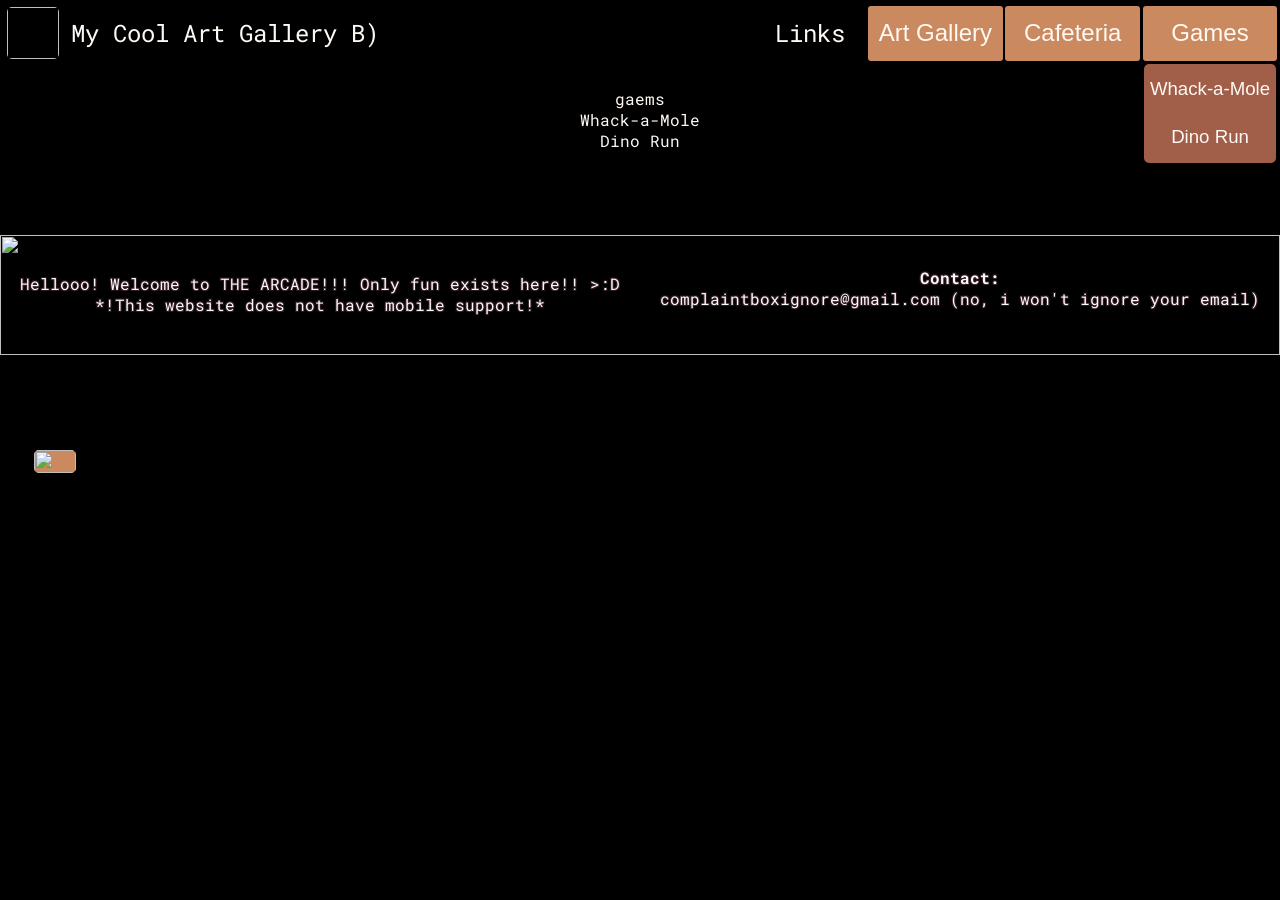
==== arcade.html @ 016c673d "Add files via upload" ====
<!DOCTYPE html>
<html>
    <head>
        <title>My Art Gallery! - Arcade</title>
        <link href="main.css" rel="stylesheet" type="text/css">
        <link href="arcade.css" rel="stylesheet" type="text/css">
    </head>
    <body>
        <!--Navbar-->
        <nav class="navbar">
            <div class="logo">
                <img>
                <p>My Cool Art Gallery B)</p>
            </div>
            <ul class="navlinks">
                <p>Links</p>
                <li><a href="mainpage.html" class="defbtn">Art Gallery</a></li>
                <li><a href="" class="defbtn">Cafeteria</a></li>
                <li id="arcadebtn1"><a href="" class="defbtn">Games</a></li>
                <ul class="gamenav">
                    <li><a href="whackamole.html">Whack-a-Mole</a></li>
                    <li><a href="">Dino Run</a></li>
                </ul>
            </ul>
        </nav>

        <!--Main-->
        <section class="main">
            <img class="arcadetitle">
            <div class="arcsign">
                <p>gaems</p>
                <img>
            </div>

            <div class="games">
                <div class="gamecard">
                    <img>
                    <p>Whack-a-Mole</p>
                </div>
                <div class="gamecard">
                    <img>
                    <p>Dino Run</p>
                </div>
            </div>
        </section><br><br>

        <!--Footer-->
        <section class="footer">
            <div>
                <p id="txtstroke">Hellooo! Welcome to THE ARCADE!!! Only fun exists here!! >:D</p>
                <p id="txtstroke">*!This website does not have mobile support!*</p>
            </div>
            <div>
                <h4 id="txtstroke">Contact:</h4>
                <p id="txtstroke">complaintboxignore@gmail.com (no, i won't ignore your email)</p>
            </div>
        </section>
        <img src="imgs/arcfloor.png" id=floor>

        <!--Arrows-->
        <div class="arrows">
            <button id="cafearr"><img src=""><p>Art Gallery</p></button>
        </div>
        <script src="main.js"></script>
    </body>
</html>
---- main.css ----
/*#Base*/
@import url('https://fonts.googleapis.com/css2?family=Roboto+Mono:ital,wght@0,100..700;1,100..700&display=swap');
:root{
    --off-white: #fff9f3;
    --main: #ca895f;
    --dark-main: #a15e49;
    --lighter-dark: #4e3822;
    --dark: #2f1b25;
}

*{
    padding: 0;
    margin: 0;
    border-radius: 5px;
    font-family: "Roboto Mono", monospace;
    transition: .2s;
}
body{
    color: var(--dark);
}

/*[ Default stuff ]*/
button{
    border: none;
    background: none;
}

#txtstroke{
    text-shadow: -1px -1px 0 var(--dark),
                 1px -1px 0 var(--dark),
                 -1px 1px 0 var(--dark),
                 1px 1px 0 var(--dark);
}

.defbtn{
    background-color: var(--main);
    color: var(--off-white);
    font-family: Arial;
    border: none;
    cursor: pointer;
}
.defbtn:hover{
    background-color: var(--dark-main);
    color: var(--main);
    font-weight: bold;
}

.separator{
    background-color: var(--main);
    width: 60%;
    height: 1px;
    margin: 50px 0;
    position: relative;
    left: 20%;
}



/* Navigation */
.navbar{
    background-color: var(--off-white);
    height: 50pt;
    font-size: 18pt;
    position: sticky;
    top: 0;
    display: flex;
    justify-content: space-between;
    align-items: center;
}

.logo{
    display: flex;
    align-items: center;
}
.logo img{
    width: 39pt;
    height: 39pt;
    margin: 5pt;
    margin-right: 9pt;
    border-color: white;
}

.navlinks{
    list-style: none;
    display: flex;
    align-items: center;
}
.navlinks p{margin-right: 17pt;}

.navlinks a{
    font-family: Arial;
    height: 41pt;
    width: 101pt;
    margin-right: 2pt;
    border-radius: 3px;

    display: flex;
    justify-content: center;
    align-items: center;
    text-decoration: none;
}

.gamenav{
    background-color: var(--dark-main);
    padding: 2pt;
    margin: 0;
    font-size: 14pt;
    position: absolute;
    top: 47pt;
    right: 3pt;
    display: grid;
    justify-content: center;
    align-items: center;
    list-style: none;
}
.gamenav a{
    background-color: var(--dark-main);
    color: var(--off-white);
    width: 95pt;
    height: 34pt;
    margin: 0;
}
.gamenav li:nth-child(2){margin-top: 2pt;}
.gamenav a:hover{
    background-color: var(--off-white);
    color: var(--dark-main);
    font-weight: bold;
}


/* Why the user came here in the first place */
.main div{
    display: grid;
    text-align: center;
    align-items: center;
    justify-content: center;
}
h1{
    margin-top: 14.5pt;
    margin-bottom: 9.6pt;
    font-size: 24pt;
    font-weight: normal;
}
.mainborder{
    background-color: white;
    border-color: var(--lighter-dark);
    border-style: double;
    border-width: 5px;
    width: 700pt;
    height: 570px;
}


/* Feet */
.footer{
    color: var(--off-white);
    font-size: 12pt;
    display: flex;
    position: relative;
    top: 80px;
}
.footer div{
    width: 50%;
    display: inline-block;
    justify-content: center;
    align-items: center;
    text-align: center;
}
.footer div:nth-child(2){
    position: relative;
    bottom: 6px;
}

#floor{
    width:100%;
    height: 110px;
    margin: 0;
    border-radius: 0;
}


/* Navigation #2 (but it's cooler) */
.arrows button{
    font-size: 12pt;
    position: fixed;
    top: 50%;
}
.arrows button:nth-child(2){right: 0;}
.arrows button img{
    background-color: var(--main);
    width: 32pt;
    height: 17pt;
}



/*-mainpage.html*/
/* Feedback*/
.form{
    font-size: 18pt;
    font-weight: normal;
    display: grid;
    align-items: center;
    justify-content: center;
}
form textarea{
    background-color: var(--off-white);
    color: var(--dark);
    width: 431pt;
    height: 234pt;
    padding: 12px;
    margin: 5px 0;
    font-size: 14pt;
    font-family: Arial;
    border-color: var(--dark-main);
}
form textarea::placeholder{color: var(--main);}
form input{
    width: 80pt;
    height: 35pt;
    font-size: 14pt;
}
---- arcade.css ----
:root{
    --off-white: #fff9f3;
    --main: #ca895f;
    --dark-main: #a15e49;
    --lighter-dark: #4e3822;
    --dark: #2f1b25;
}

/*Site*/
body{
    background-color: #000;
    color: var(--off-white);
}

.navbar{background-color: #000;}
.gamenav{top: 48pt;}
#floor{height: 120px;}



/*Games site*/
/*Game*/
.mainborder{
    width: 850pt;
    height: 460px;
    display: flex;
}

#gameholder{
    padding: 20px;
    display: grid;
    grid-template-columns: repeat(3,130px);
    grid-template-rows: repeat(3,130px);
    gap: 15px;
    justify-content: center;
}

/*Statsview*/
.scoreboard{
    color: #333;
    margin-top: 10px;
    font-size: 18pt;
}

#startbtn{
    background-color: #ebebeb;
    color: white;
    width: 101pt;
    height: 41pt;
    margin-top: 20px;
    border: gray;
    border-radius: 5px;
    transition: 0.3s ease;
}
#startbtn:hover{background-color: darkgray;}

.gameover{
    color: red;
    margin-top: 20px;
    font-size: 18pt;
}



/*-whackamole.html*/
.hole{
    background-color: gray;
    width: 130px;
    height: 130px;
    border-radius: 30px;
    position: relative;
    transition: 0.3s ease;
}
.hole:hover{background-color: darkgrey;}

#mole{
    background-color: red;
    width: 100px;
    height: 100px;
    border-radius: 50%;
    display: none;
    position: absolute;
    bottom: 15px;
    left: 15px;
    animation: popUp 0.3s ease-out;
}
@keyframes popUp{
    0%{
        bottom: -1px;
        opacity: 0;
    }50%{
        bottom: 20px;
        opacity: 1;
    }100%{bottom: 15px;}
}
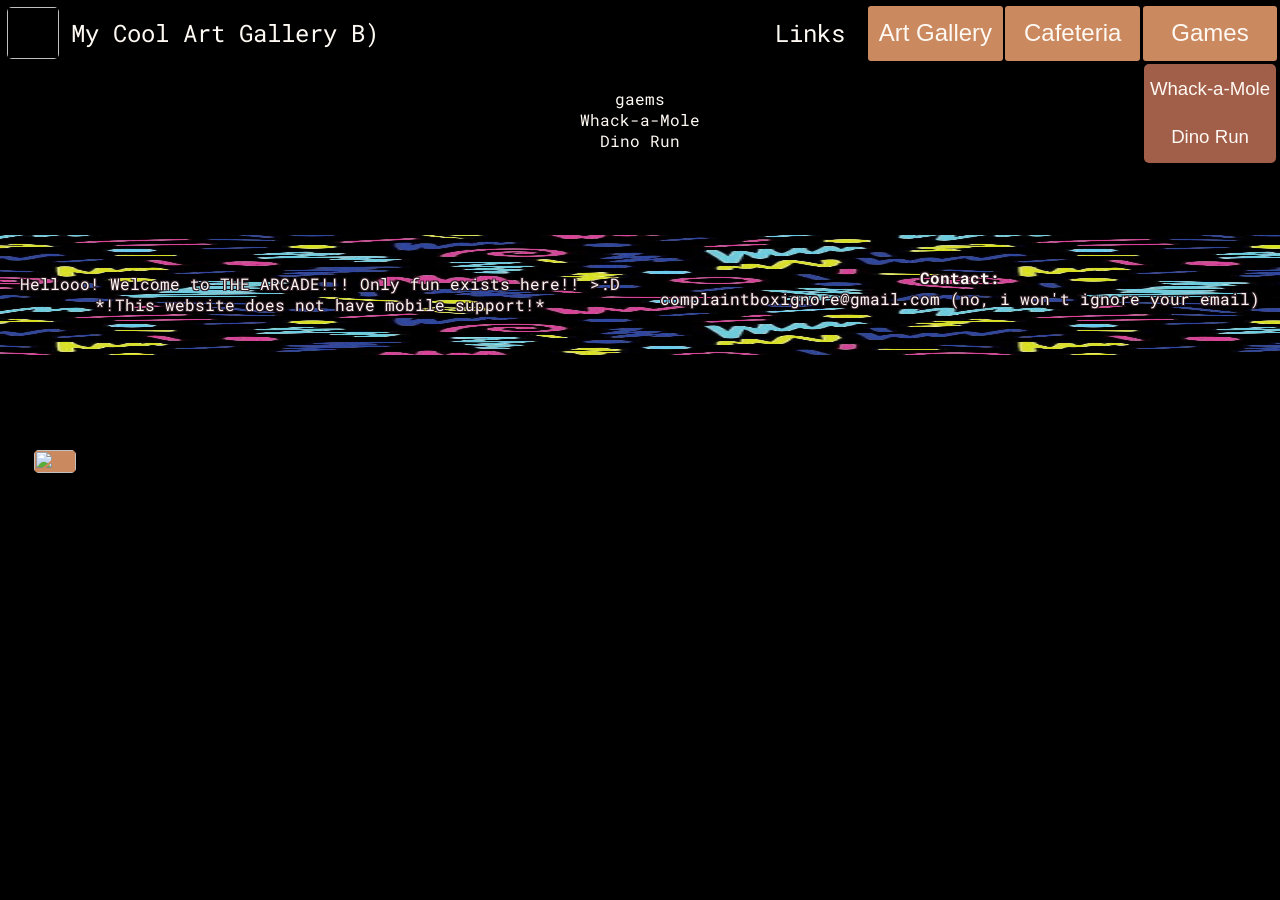
==== commit d9340cd7: "Upd arcade.html mainpage -> index" ====
--- a/arcade.html
+++ b/arcade.html
@@ -14,7 +14,7 @@
             </div>
             <ul class="navlinks">
                 <p>Links</p>
-                <li><a href="mainpage.html" class="defbtn">Art Gallery</a></li>
+                <li><a href="index.html" class="defbtn">Art Gallery</a></li>
                 <li><a href="" class="defbtn">Cafeteria</a></li>
                 <li id="arcadebtn1"><a href="" class="defbtn">Games</a></li>
                 <ul class="gamenav">
@@ -63,4 +63,4 @@
         </div>
         <script src="main.js"></script>
     </body>
-</html>+</html>
